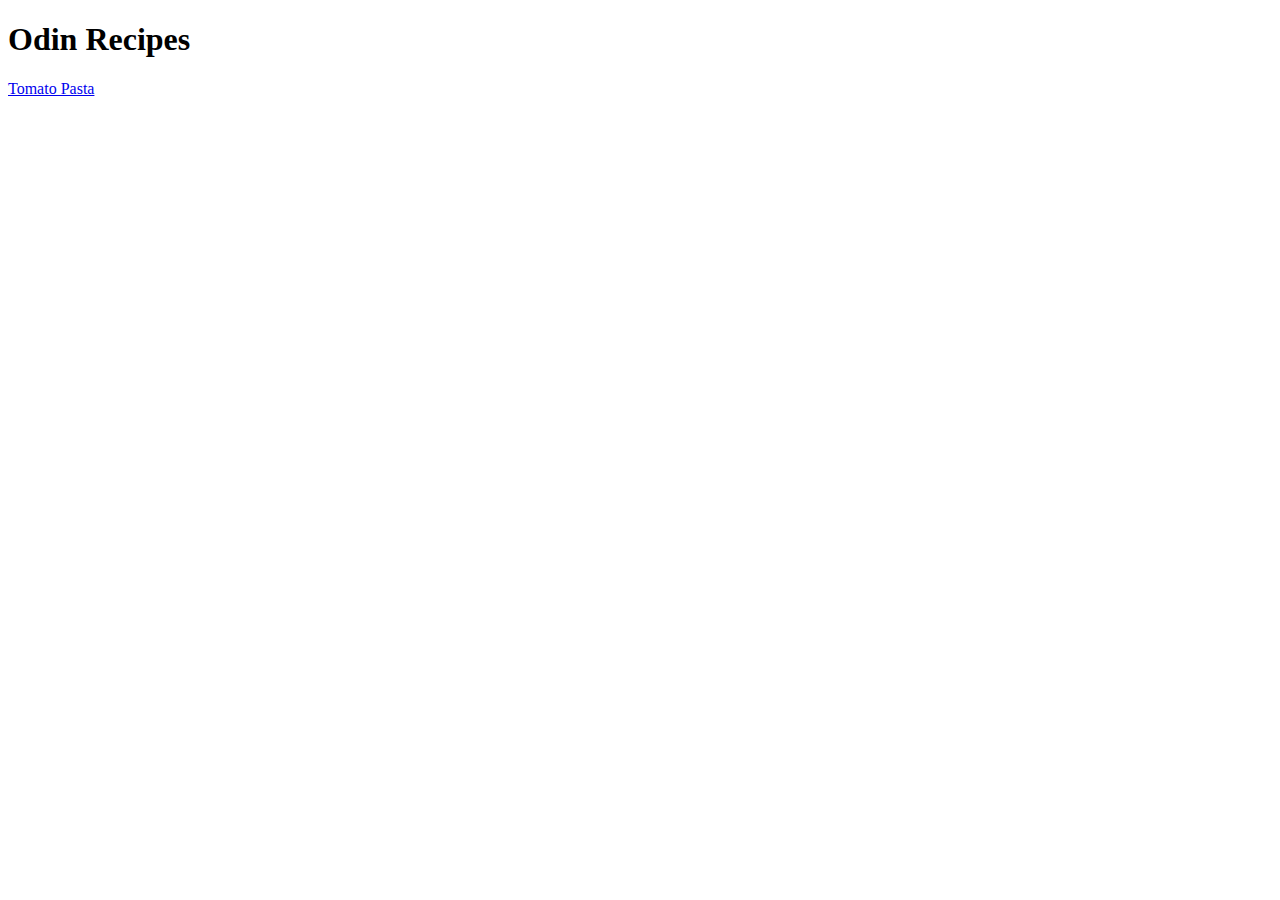
==== index.html @ 7ba588b1 "Added tomato pasta recipe links to index.html. Added content to tomatopasta.html." ====
<!DOCTYPE html>
<html lang="en">
<head>
    <meta charset="UTF-8">
    <title>Document</title>
</head>
<body>
    <h1>Odin Recipes</h1>
    <a href="recipes/tomatopasta.html">Tomato Pasta</a>
</body>
</html>
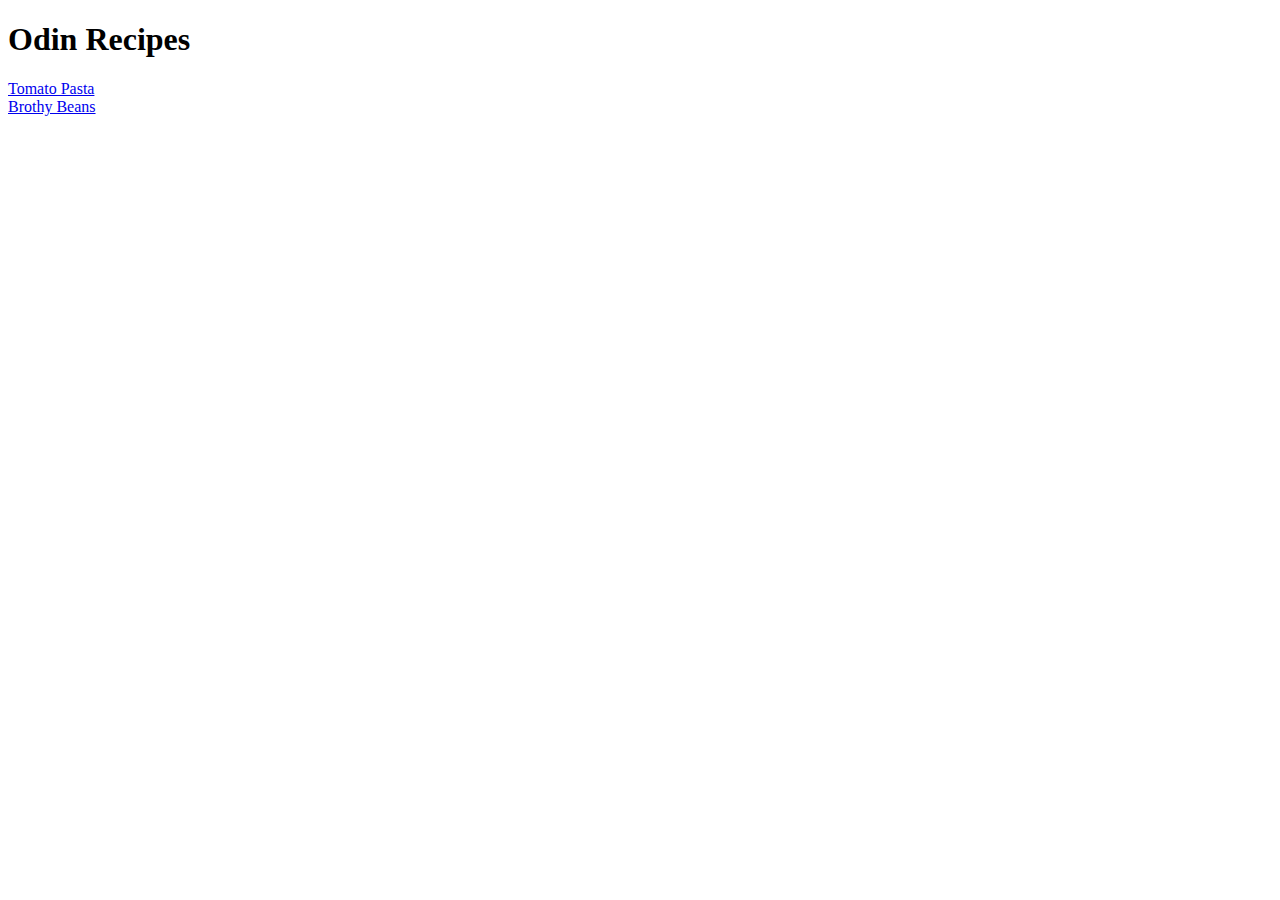
==== commit 4c22bbb2: "Fixed broken image link on tomatopasta.html. Added brothybeans.html to recipes/. Added brothybeans.h" ====
--- a/index.html
+++ b/index.html
@@ -2,10 +2,11 @@
 <html lang="en">
 <head>
     <meta charset="UTF-8">
-    <title>Document</title>
+    <title>Odin Recipes</title>
 </head>
 <body>
     <h1>Odin Recipes</h1>
-    <a href="recipes/tomatopasta.html">Tomato Pasta</a>
+    <li><a href="recipes/tomatopasta.html">Tomato Pasta</a></li> <li><a href="recipes/brothybeans.html">Brothy Beans</a></li>
+
 </body>
 </html>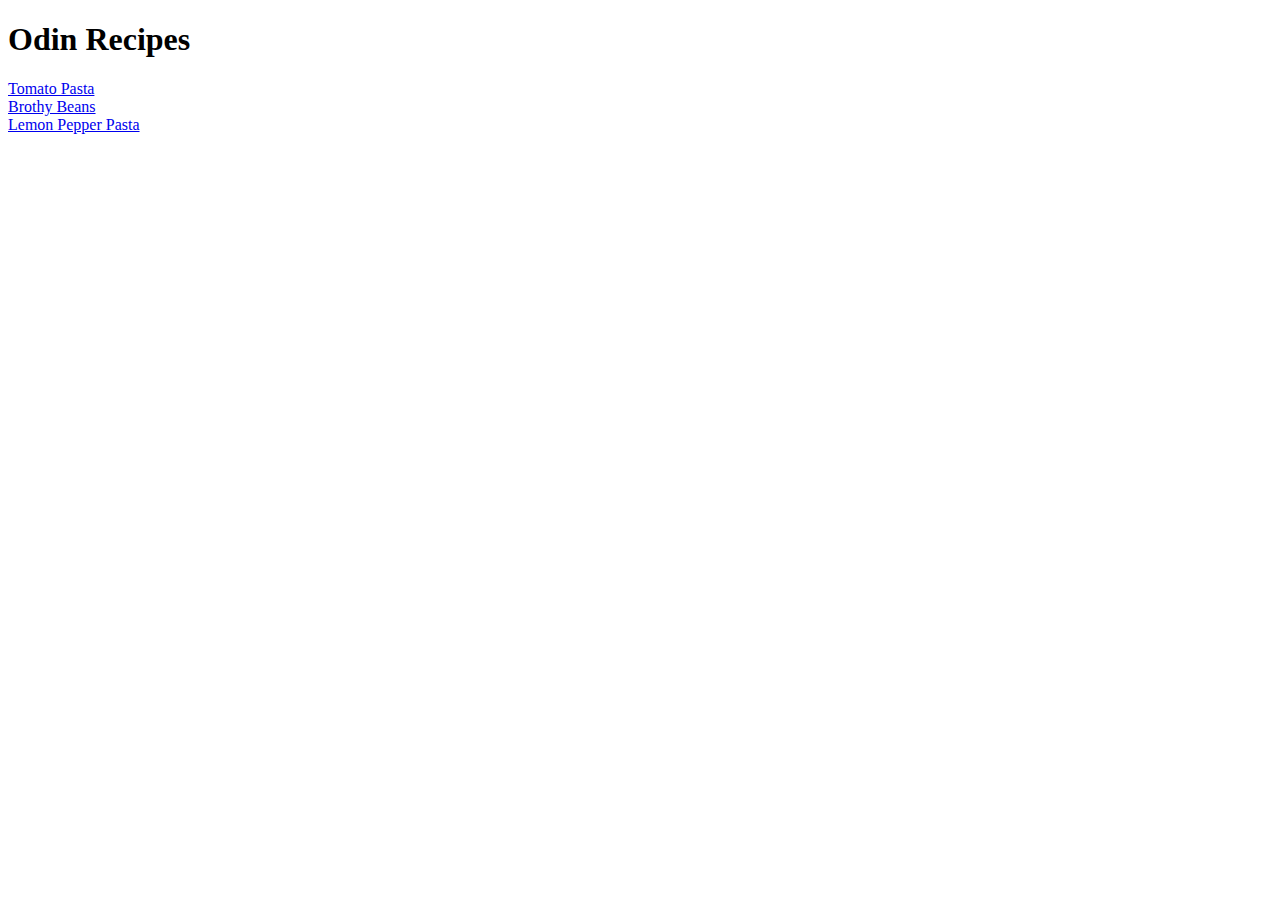
==== commit d7d893f1: "Fixed broken image on tomatopata.html. Created lemonpepperpasta.html. Added lemonpepperpasta.html  t" ====
--- a/index.html
+++ b/index.html
@@ -7,6 +7,7 @@
 <body>
     <h1>Odin Recipes</h1>
     <li><a href="recipes/tomatopasta.html">Tomato Pasta</a></li> <li><a href="recipes/brothybeans.html">Brothy Beans</a></li>
+    <li><a href="recipes/lemonpepperpasta.html">Lemon Pepper Pasta</a></li>
 
 </body>
 </html>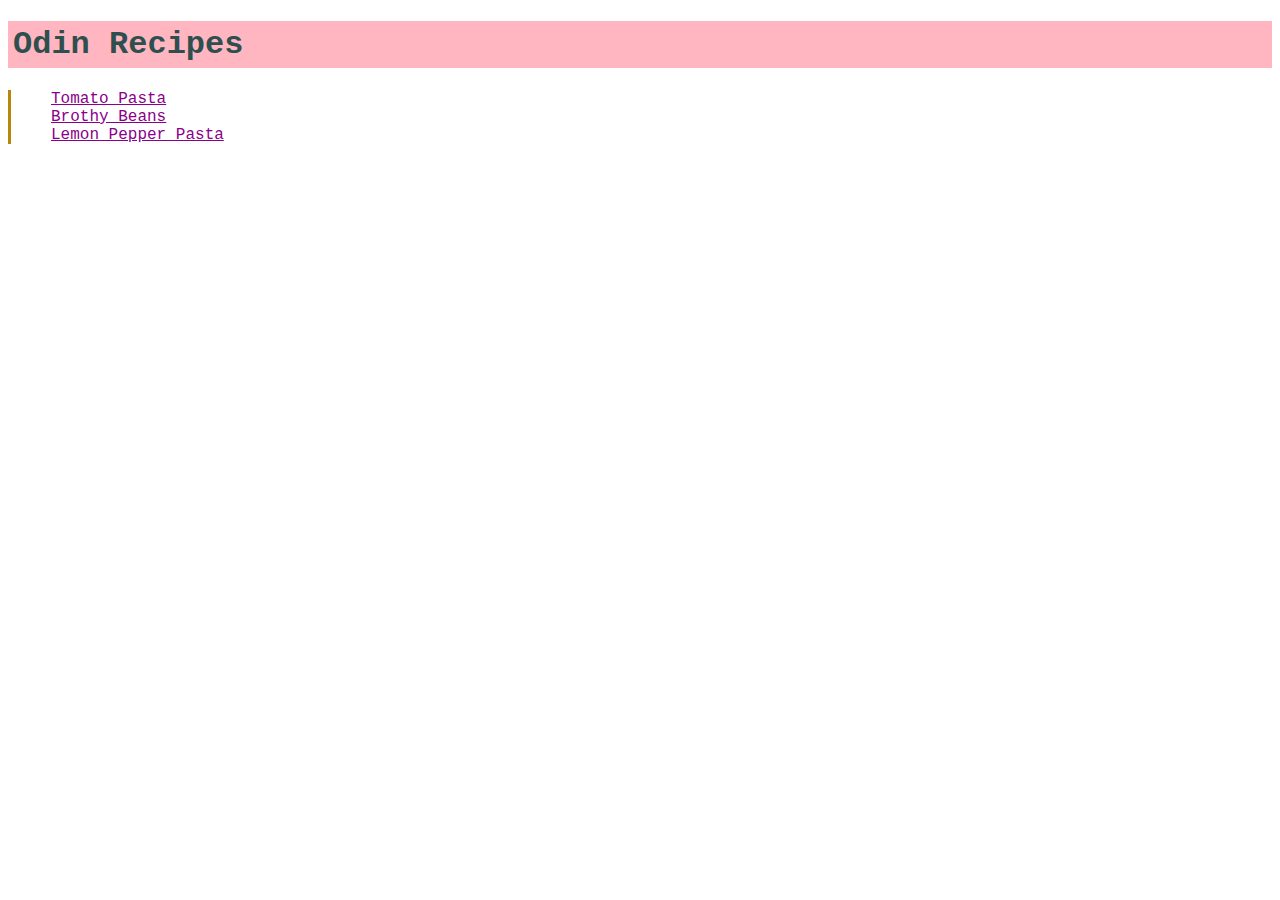
==== commit d440a649: "Added style.css. Added stylesheet to all recipe pages and home page." ====
--- a/index.html
+++ b/index.html
@@ -3,11 +3,14 @@
 <head>
     <meta charset="UTF-8">
     <title>Odin Recipes</title>
+    <link rel="stylesheet" href="style.css">
 </head>
 <body>
     <h1>Odin Recipes</h1>
-    <li><a href="recipes/tomatopasta.html">Tomato Pasta</a></li> <li><a href="recipes/brothybeans.html">Brothy Beans</a></li>
-    <li><a href="recipes/lemonpepperpasta.html">Lemon Pepper Pasta</a></li>
-
+    <ul id="recipe-list">
+        <li><a href="recipes/tomatopasta.html">Tomato Pasta</a></li>
+        <li><a href="recipes/brothybeans.html">Brothy Beans</a></li>
+        <li><a href="recipes/lemonpepperpasta.html">Lemon Pepper Pasta</a></li>
+    </ul>
 </body>
 </html>--- a/style.css
+++ b/style.css
@@ -0,0 +1,49 @@
+body {
+    color: #2f4f4f;
+    font-family:'Courier New', Courier, monospace;
+}
+
+img {
+    width: 400px;
+    height: auto;
+    border: 4px dashed deeppink;
+}
+
+h1 {
+    background-color: #ffb6c1;
+    padding: 5px;
+}
+
+h2 {
+    background-color: #add8e6;
+    padding: 5px;
+    color: darkviolet;
+}
+
+h3 {
+    background-color: bisque;
+    padding: 5px;
+    color: darkorange;
+}
+
+a {
+    color: #8b008b;
+}
+
+ol {
+    font-family:'Segoe UI', Tahoma, Geneva, Verdana, sans-serif;
+    color: darkslateblue;
+    font-size: 18px;
+}
+
+#recipe-list {
+    border-left: 3px solid #b8860b;
+    list-style-type: none;
+}
+
+#ingredients {
+    list-style-type: circle;
+    color: mediumvioletred;
+    font-weight: 800;
+    font-size: 18px;
+}